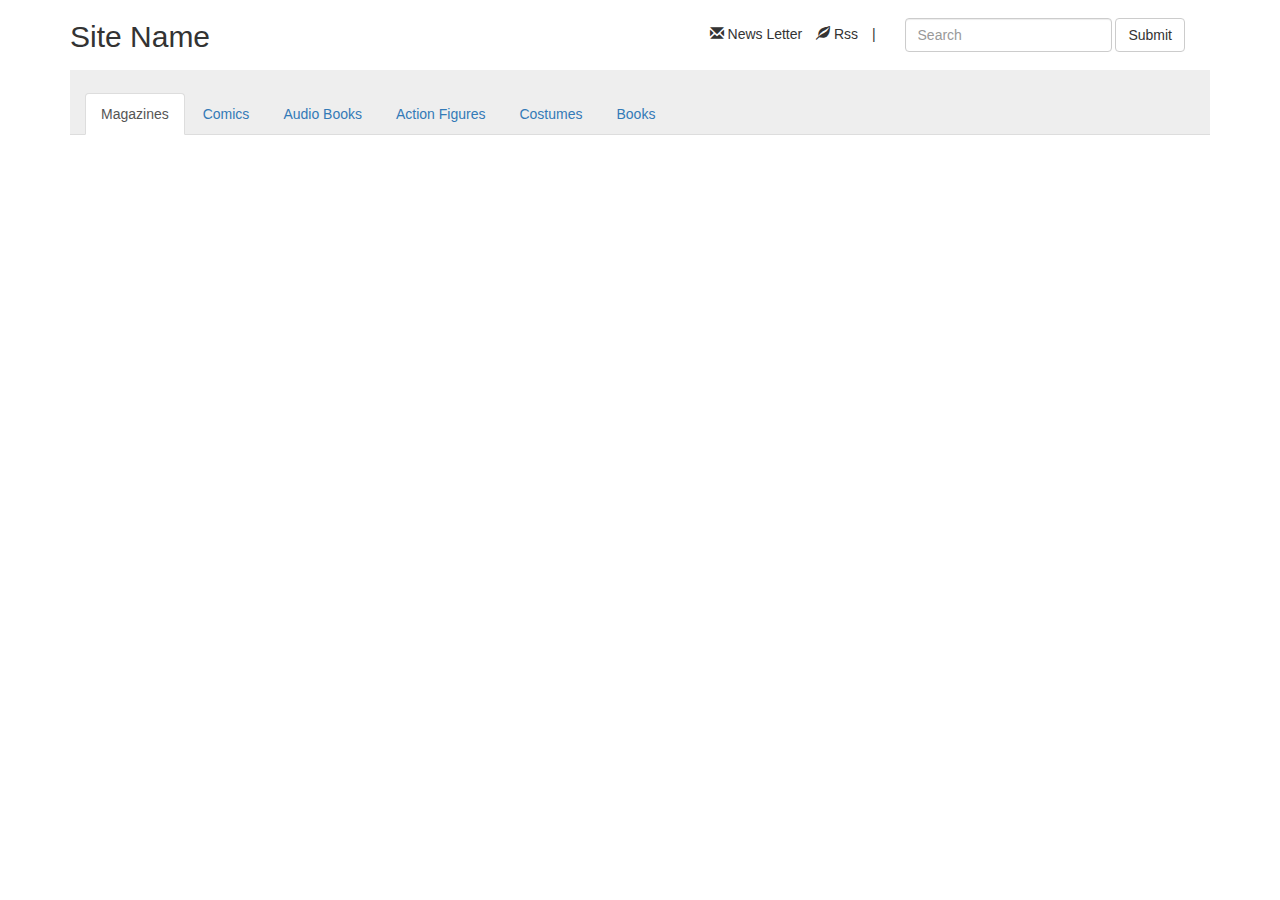
==== 02/index.html @ ea3fc950 "bootstap commit" ====
<html>
<head>
  <title>Bootstrap practise</title>
  <meta name="viewport" content="width=device-width, initial-scale=1">
  <link rel="stylesheet" href="https://maxcdn.bootstrapcdn.com/bootstrap/3.3.1/css/bootstrap.min.css">
  <link rel="stylesheet" href="assets/css/style.css">
</head>
<body>
  <div class="container">
    <div class="header">
      <div class="row">
        <div class="col-md-4">
          <h2>Site Name</h2>
        </div>
        <ul class="col-sm-8 header-items list-inline text-right">
          <li><i class="glyphicon glyphicon-envelope"></i> News Letter</li>
          <li><span><i class="glyphicon glyphicon-leaf"></i> Rss</span></li>
          <li><span>|</span></li>
          <li><form class="navbar-form " role="search">
            <div class="form-group">
              <input type="text" class="form-control" placeholder="Search">
            </div>
            <button type="submit" class="btn btn-default">Submit</button>
          </form></li>
        </ul>
      </div>
      <div class="row">
      <div class="col-lg-12">
        <ul class="nav nav-tabs">
          <li role="presentation" class="active"><a href="#">Magazines</a></li>
          <li role="presentation"><a href="#">Comics</a></li>
          <li role="presentation"><a href="#">Audio Books</a></li>
          <li role="presentation"><a href="#">Action Figures</a></li>
          <li role="presentation"><a href="#">Costumes</a></li>
          <li role="presentation"><a href="#">Books</a></li>





        </ul>
      </div>
      </div>
    </div>
  </div>
</body>
</html>
---- 02/assets/css/style.css ----
.header .list-inline {
  margin-top: 10px; }

.nav {
  background-color: #eee;
  padding-top: 2%;
  padding-left: 15px; }

/*# sourceMappingURL=style.css.map */
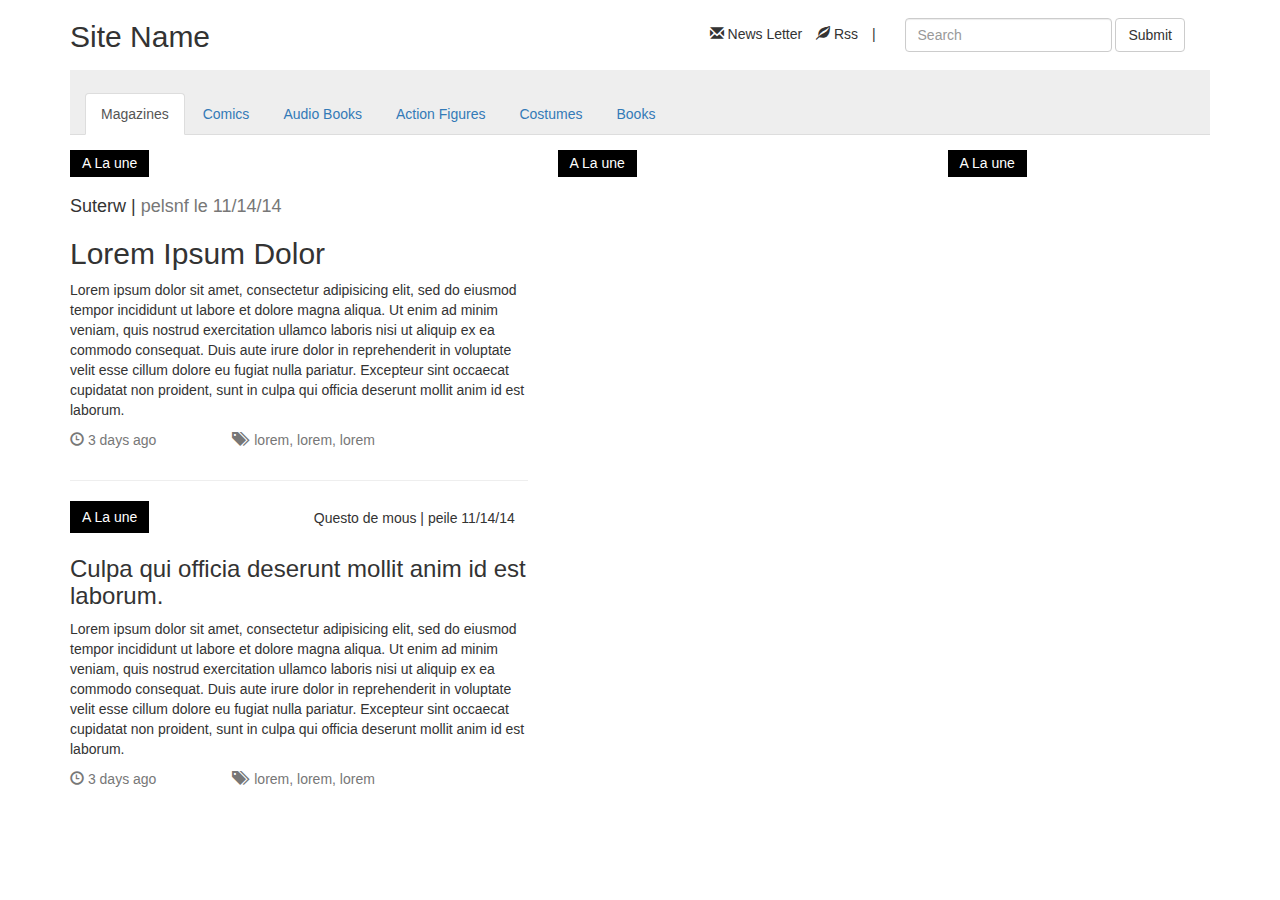
==== commit cc950938: "body grid commit" ====
--- a/02/index.html
+++ b/02/index.html
@@ -33,15 +33,57 @@
           <li role="presentation"><a href="#">Action Figures</a></li>
           <li role="presentation"><a href="#">Costumes</a></li>
           <li role="presentation"><a href="#">Books</a></li>
-
-
-
-
-
         </ul>
       </div>
       </div>
     </div>
-  </div>
+    <div class="body-container">
+
+          <div class="row body-row">
+            <div class="col-lg-5">
+              <h5 class="small-dark-title">A La une</h5>
+              <h4>Suterw | <span class="text-muted"> pelsnf le 11/14/14</span></h4>
+              <h2>Lorem Ipsum Dolor</h2>
+              <p>Lorem ipsum dolor sit amet, consectetur adipisicing elit, sed do eiusmod tempor incididunt ut labore et dolore magna aliqua. Ut enim ad minim veniam, quis nostrud exercitation ullamco laboris nisi ut aliquip ex ea commodo consequat. Duis aute irure dolor in reprehenderit in voluptate velit esse cillum dolore eu fugiat nulla pariatur. Excepteur sint occaecat cupidatat non proident, sunt in culpa qui officia deserunt mollit anim id est laborum.</p>
+              <div class="row">
+                <div class="col-sm-4">
+                  <p class="text-muted"><i class="glyphicon glyphicon-time"></i> 3 days ago</p>
+                </div>
+                <div class="col-sm-8">
+                    <p class="text-muted"> <i class="glyphicon glyphicon-tags"></i> &nbsp;lorem, lorem, lorem</p>
+                </div>
+              </div>
+              <hr/>
+                <div class="row">
+                  <div class="col-sm-6">
+                  <div class="small-dark-title">A La une</div>
+                  </div>
+                  <div class="col-sm-6">
+                    <h5>Questo de mous | peile 11/14/14</h5>
+                  </div>
+
+              </div>
+              <h3>Culpa qui officia deserunt mollit anim id est laborum.</h3>
+              <p>Lorem ipsum dolor sit amet, consectetur adipisicing elit, sed do eiusmod tempor incididunt ut labore et dolore magna aliqua. Ut enim ad minim veniam, quis nostrud exercitation ullamco laboris nisi ut aliquip ex ea commodo consequat. Duis aute irure dolor in reprehenderit in voluptate velit esse cillum dolore eu fugiat nulla pariatur. Excepteur sint occaecat cupidatat non proident, sunt in culpa qui officia deserunt mollit anim id est laborum.</p>
+              <div class="row">
+                <div class="col-sm-4">
+                  <p class="text-muted"><i class="glyphicon glyphicon-time"></i> 3 days ago</p>
+                </div>
+                <div class="col-sm-8">
+                    <p class="text-muted"> <i class="glyphicon glyphicon-tags"></i> &nbsp;lorem, lorem, lorem</p>
+                </div>
+              </div>
+            </div>
+            <div class="col-lg-4">
+              <h5 class="small-dark-title">A La une</h5>
+
+            </div>
+            <div class="col-lg-3">
+              <h5 class="small-dark-title">A La une</h5>
+
+            </div>
+          </div>
+    </div>
+</div>
 </body>
 </html>
--- a/02/assets/css/style.css
+++ b/02/assets/css/style.css
@@ -6,4 +6,21 @@
   padding-top: 2%;
   padding-left: 15px; }
 
+
+  .block
+  {
+    height: 100px;
+    background-color: #eee;
+  }
+.small-dark-title
+{
+  background-color: black;
+  color:white;
+  padding: 6px 12px;
+  display: inline-block;
+}
+.body-row
+{
+  padding-top: 5px;
+}
 /*# sourceMappingURL=style.css.map */
